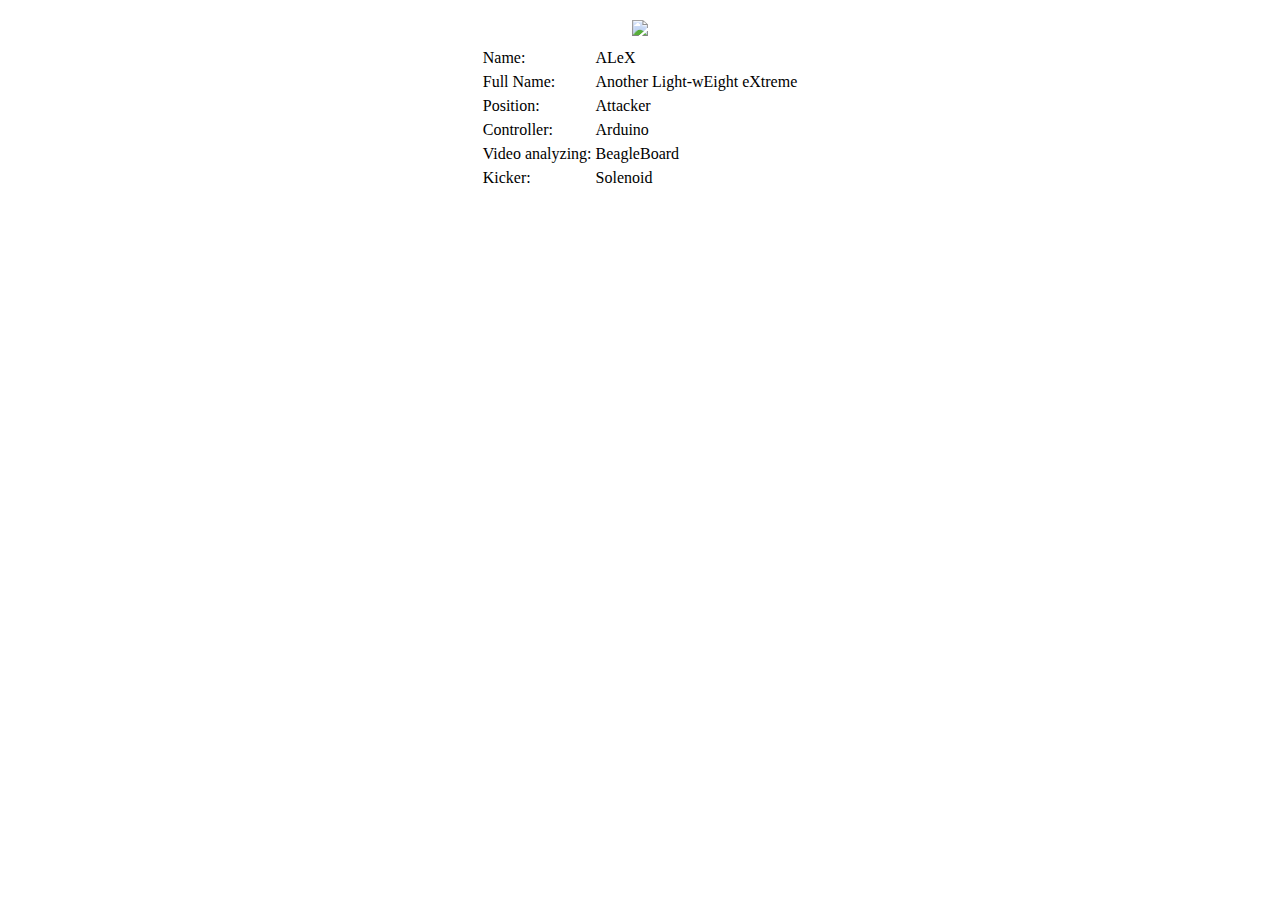
==== robots/soccer/alex/index.html @ 285f4565 "added soccer robots" ====
<html>
  <head>
    <meta http-equiv="Content-type" content="text/html; charset=utf-8" />
    <title>Developer - Team 0x584C43 | Robots</title>
    
    <link href='http://fonts.googleapis.com/css?family=Exo' rel='stylesheet' type='text/css'>
    <link rel="stylesheet" href="../../../css/robots.css"/>
    <link rel="shortcut icon" href="../../../css/img/logo_black.png" />

  </head>

  <body>
    <div class="robot">
      <div class="photo">
        <img src="http://farm9.staticflickr.com/8025/7103104239_6d515f9703_n.jpg"/>
      </div>

      <div class="story">
        <table>
            <tbody>
                <tr>
                    <td>Name:</td>
                    <td>ALeX</td>
                <tr>
                <tr>
                    <td>Full Name:</td>
                    <td>Another Light-wEight eXtreme</td>
                <tr>
                <tr>
                    <td>Position:</td>
                    <td>Attacker</td>
                <tr>
                <tr>
                    <td>Controller:</td>
                    <td>Arduino</td>
                <tr>
                <tr>
                    <td>Video analyzing:</td>
                    <td>BeagleBoard</td>
                <tr>
                <tr>
                    <td>Kicker:</td>
                    <td>Solenoid</td>
                <tr>
            </tbody>
        </table>
      </div>
      <div style="clear: both;"/>
    </div>
  </body>
</html>
---- css/robots.css ----
body {
    background: #fff;
}

.robot {
    margin: 0 auto;
    min-height: 40px;
    max-width: 700px;
    margin-top: 20px;
}

.photo {
    width: 90%;
    margin: 10px auto;
    text-align: center;
}

.story {
    width: 90%;
    min-height: 50px;
    margin: 10px auto;
    text-align: center;
    word-wrap: break-word;
}

.story table {
    margin: 0 auto;
}
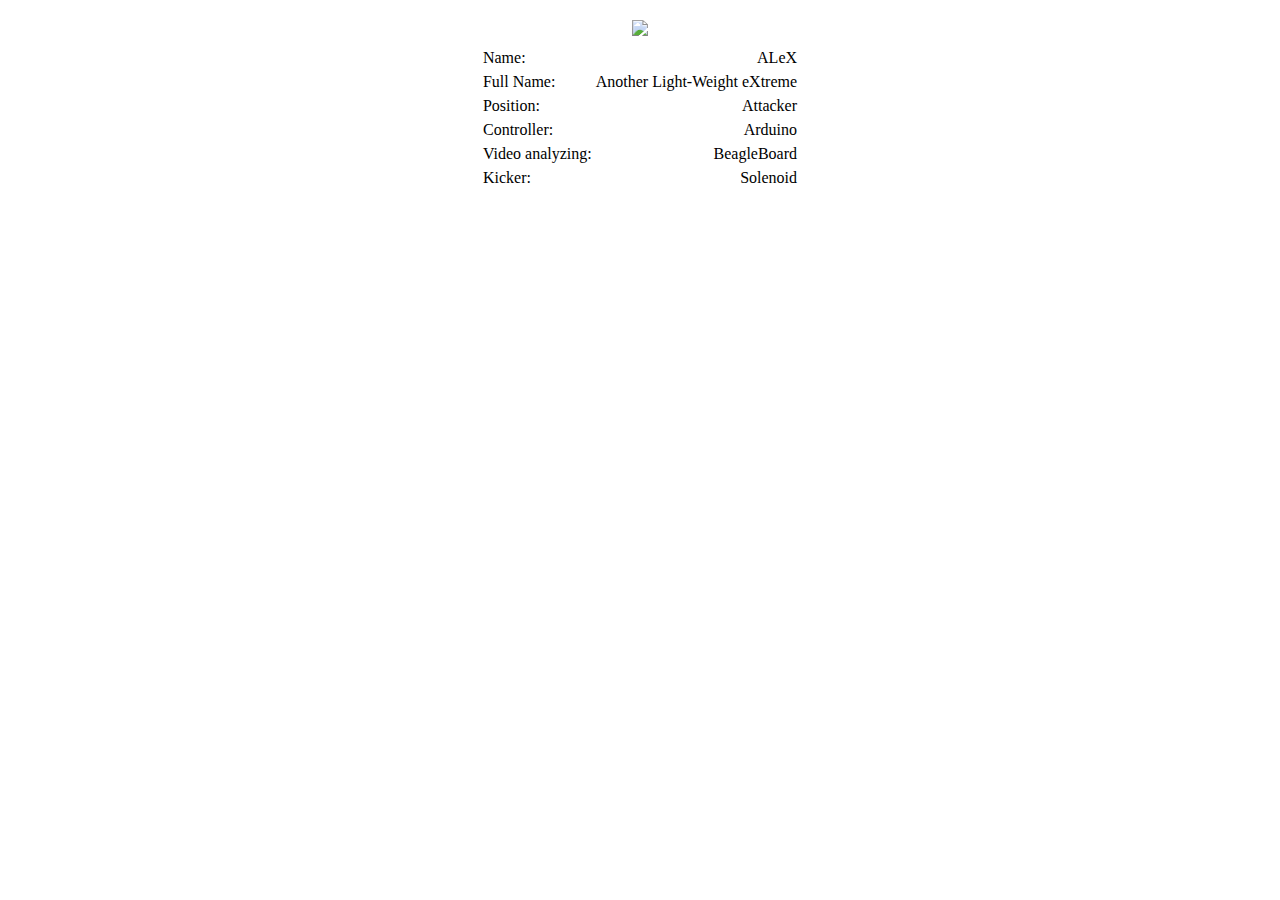
==== commit df6f8371: "right floated" ====
--- a/robots/soccer/alex/index.html
+++ b/robots/soccer/alex/index.html
@@ -19,28 +19,28 @@
         <table>
             <tbody>
                 <tr>
-                    <td>Name:</td>
-                    <td>ALeX</td>
+                    <td>                      Name:</td>
+                    <td style="float: right"> ALeX</td>
                 <tr>
                 <tr>
-                    <td>Full Name:</td>
-                    <td>Another Light-wEight eXtreme</td>
+                    <td>                      Full Name:</td>
+                    <td style="float: right"> Another Light-Weight eXtreme</td>
                 <tr>
                 <tr>
-                    <td>Position:</td>
-                    <td>Attacker</td>
+                    <td>                      Position:</td>
+                    <td style="float: right"> Attacker</td>
                 <tr>
                 <tr>
-                    <td>Controller:</td>
-                    <td>Arduino</td>
+                    <td>                      Controller:</td>
+                    <td style="float: right"> Arduino</td>
                 <tr>
                 <tr>
-                    <td>Video analyzing:</td>
-                    <td>BeagleBoard</td>
+                    <td>                      Video analyzing:</td>
+                    <td style="float: right"> BeagleBoard</td>
                 <tr>
                 <tr>
-                    <td>Kicker:</td>
-                    <td>Solenoid</td>
+                    <td>                      Kicker:</td>
+                    <td style="float: right"> Solenoid</td>
                 <tr>
             </tbody>
         </table>
